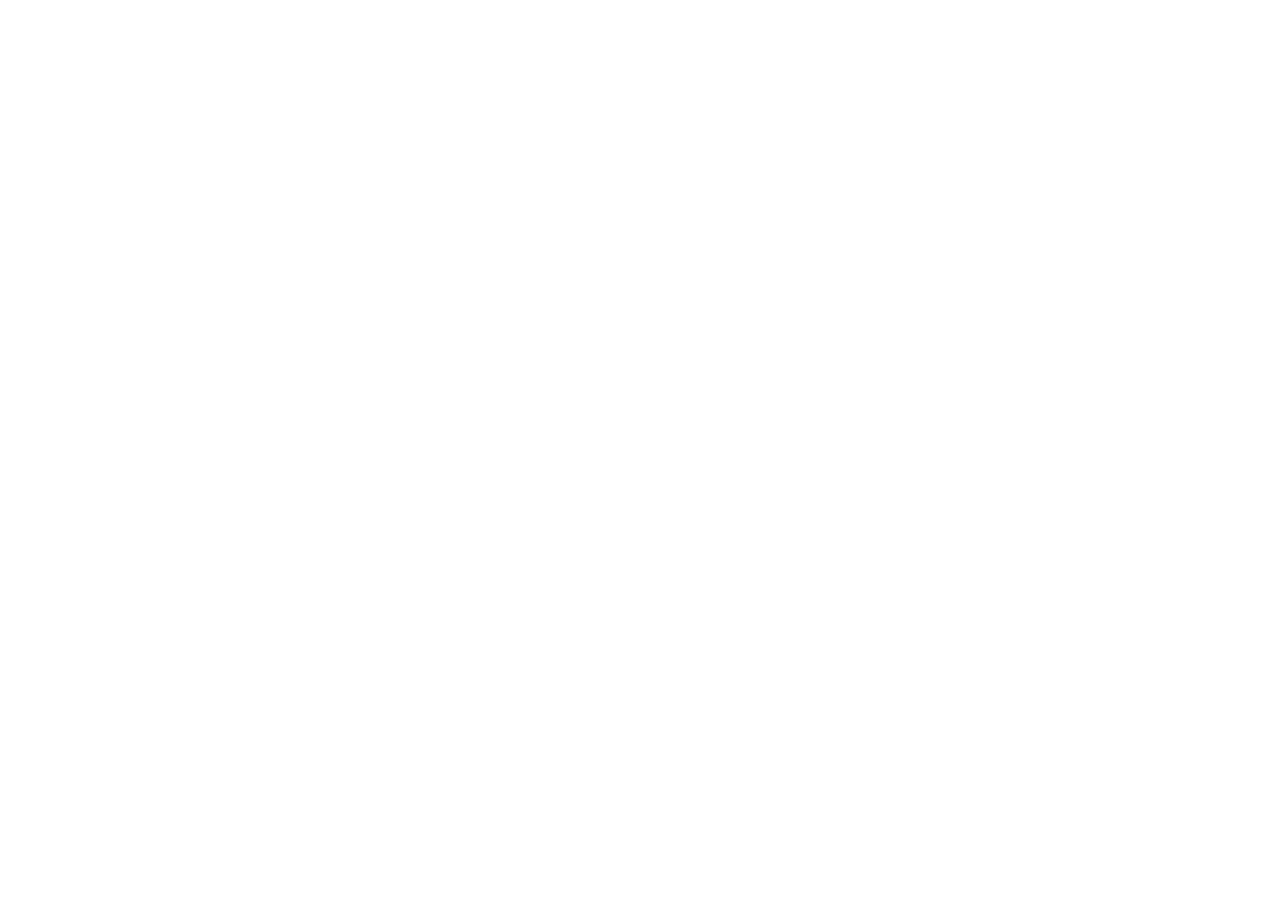
==== contact.html @ 6bbb82da "Created initial file structure" ====
<!DOCTYPE html>
<html lang="en">
  <head>
    <meta charset="UTF-8" />
    <meta http-equiv="X-UA-Compatible" content="IE=edge" />
    <meta name="viewport" content="width=device-width, initial-scale=1.0" />
    <title>Contact me</title>
  </head>
  <body></body>
</html>
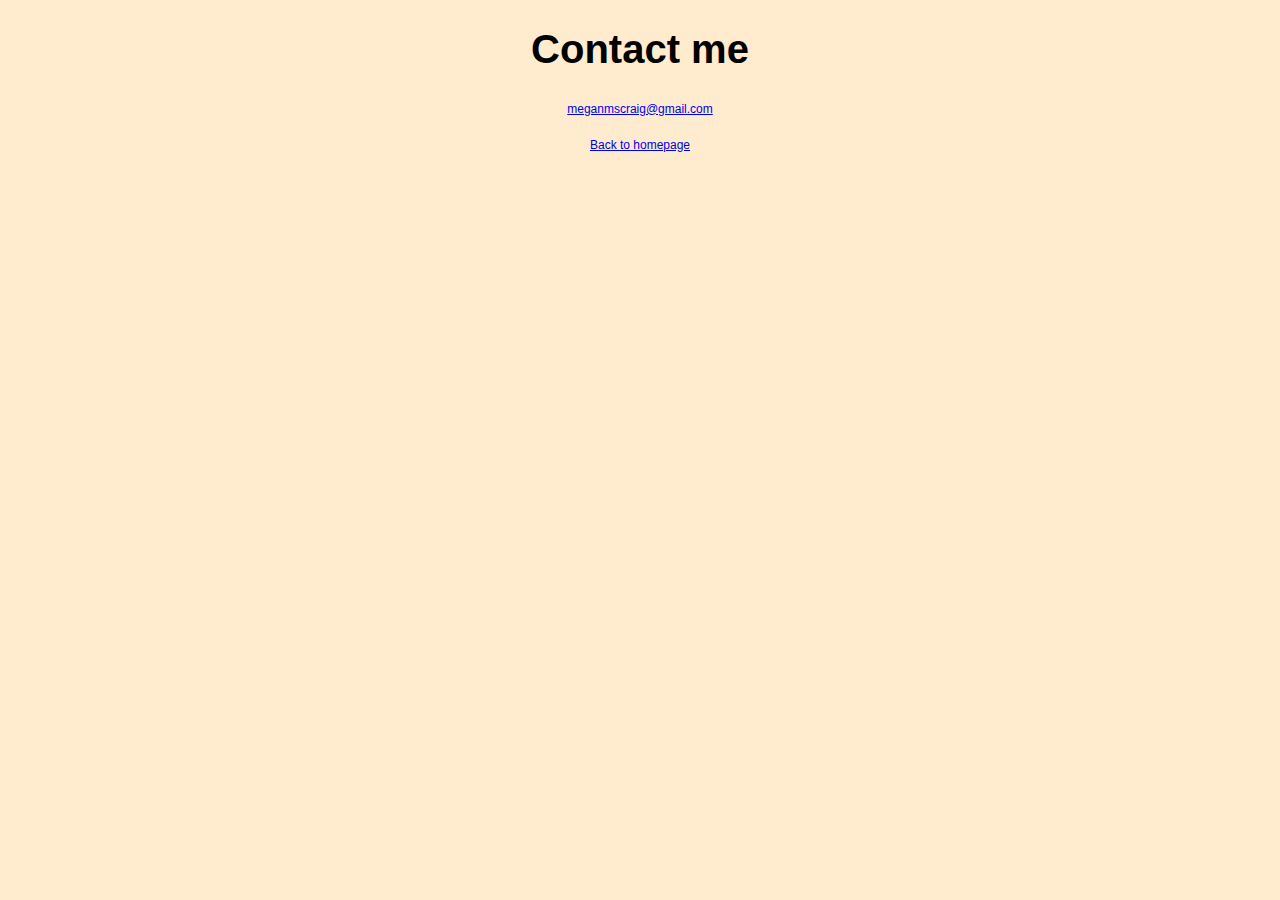
==== commit 6b6bfd7c: "Added content to all pages" ====
--- a/contact.html
+++ b/contact.html
@@ -4,7 +4,14 @@
     <meta charset="UTF-8" />
     <meta http-equiv="X-UA-Compatible" content="IE=edge" />
     <meta name="viewport" content="width=device-width, initial-scale=1.0" />
+    <link rel="stylesheet" href="src/style.css" />
     <title>Contact me</title>
   </head>
-  <body></body>
+  <body>
+    <h1>Contact me</h1>
+    <a href="mailto:meganmscraig@gmail.com">meganmscraig@gmail.com</a>
+    <br />
+    <br />
+    <a href="/index.html">Back to homepage</a>
+  </body>
 </html>
--- a/src/style.css
+++ b/src/style.css
@@ -0,0 +1,14 @@
+body {
+  background-color: blanchedalmond;
+  text-align: center;
+  font-family: Arial, Helvetica, sans-serif;
+}
+h1 {
+  font-size: 40px;
+}
+p {
+  font-size: 15px;
+}
+a {
+  font-size: 12px;
+}
